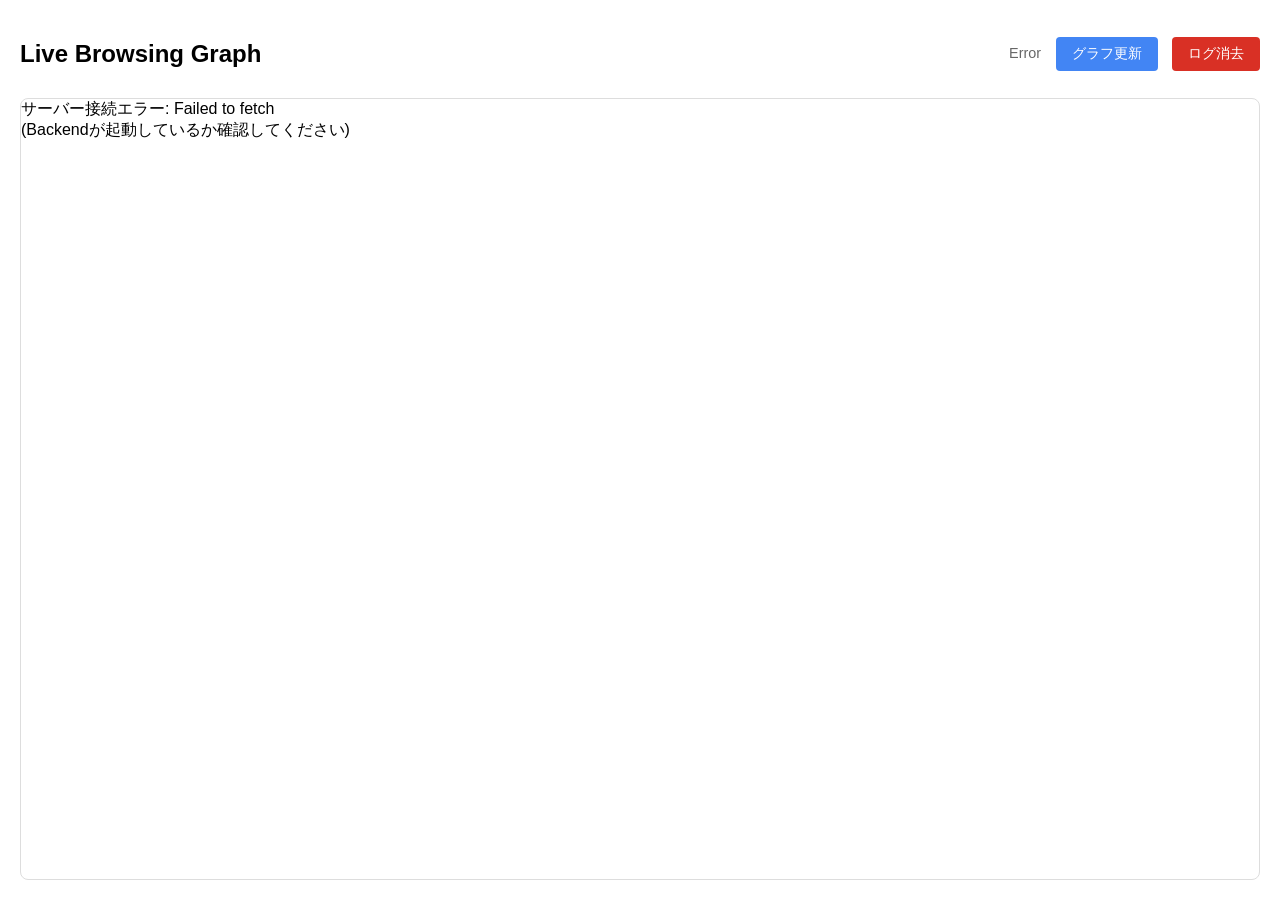
==== frontend/index.html @ fe94ca19 "ディレクトリ整理" ====
<!DOCTYPE html>
<html lang="ja">
<head>
    <meta charset="UTF-8">
    <title>Live Knowledge Graph</title>
    <script src="https://cdn.plot.ly/plotly-2.27.0.min.js"></script>
    <style>
        body { font-family: sans-serif; margin: 0; padding: 20px; height: 100vh; display: flex; flex-direction: column; box-sizing: border-box; }
        header { display: flex; justify-content: space-between; align-items: center; margin-bottom: 10px; }
        #graph_area { flex: 1; border: 1px solid #ddd; border-radius: 8px; position: relative; }
        button { padding: 8px 16px; cursor: pointer; background: #4285f4; color: white; border: none; border-radius: 4px; font-size: 14px; }
        button:hover { background: #357ae8; }
        button.danger { background: #d93025; margin-left: 10px; }
        button.danger:hover { background: #b02a20; }
        #status { color: #666; font-size: 0.9em; margin-right: 10px; }
    </style>
</head>
<body>
    <header>
        <h2>Live Browsing Graph</h2>
        <div>
            <span id="status">Ready</span>
            <button onclick="fetchGraph()">グラフ更新</button>
            <button class="danger" onclick="clearLogs()">ログ消去</button>
        </div>
    </header>
    
    <div id="graph_area">Loading...</div>

    <script>
        const API_URL = "http://127.0.0.1:8000";

        // グラフデータの取得と描画
        async function fetchGraph() {
            const statusEl = document.getElementById('status');
            statusEl.innerText = "Updating...";
            
            try {
                const response = await fetch(`${API_URL}/api/graph`);
                if (!response.ok) throw new Error("Server Error");
                
                const fig = await response.json();
                
                if (!fig.data || fig.data.length === 0) {
                    document.getElementById('graph_area').innerText = "データがありません。ブラウジングを開始してください。";
                    statusEl.innerText = "No Data";
                    return;
                }

                // 前回のグラフをクリアして再描画
                document.getElementById('graph_area').innerText = ""; 
                Plotly.newPlot('graph_area', fig.data, fig.layout);

                // クリックイベントの設定 (始点からのパス表示)
                const myPlot = document.getElementById('graph_area');
                myPlot.on('plotly_click', function(data){
                    if (data.points.length > 0) {
                        const pathText = data.points[0].customdata;
                        if (pathText) {
                            alert("【始点からの道のり】\n\n" + pathText);
                        }
                    }
                });
                
                statusEl.innerText = "Updated";

            } catch (e) {
                console.error(e);
                document.getElementById('graph_area').innerText = "サーバー接続エラー: " + e.message + "\n(Backendが起動しているか確認してください)";
                statusEl.innerText = "Error";
            }
        }

        // ログの消去
        async function clearLogs() {
            if(confirm("サーバー上のログを全て消去しますか？")) {
                try {
                    await fetch(`${API_URL}/api/logs`, { method: 'DELETE' });
                    fetchGraph(); // グラフもクリア
                } catch (e) {
                    alert("削除に失敗しました: " + e.message);
                }
            }
        }

        // 初回実行
        fetchGraph();
    </script>
</body>
</html>
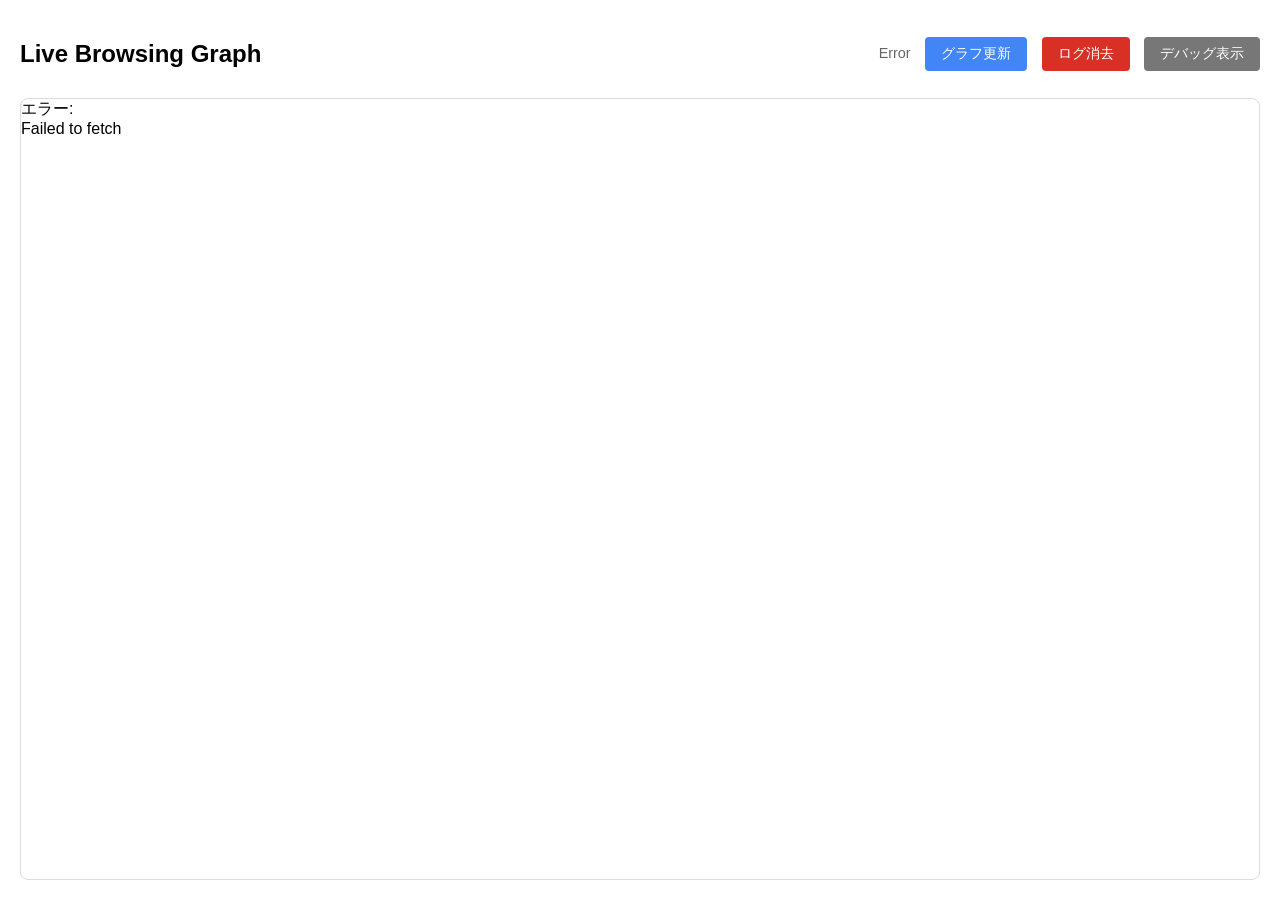
==== commit 2ed47269: "動作確認済み" ====
--- a/frontend/index.html
+++ b/frontend/index.html
@@ -2,17 +2,18 @@
 <html lang="ja">
 <head>
     <meta charset="UTF-8">
-    <title>Live Knowledge Graph</title>
+    <title>Live Knowledge Graph (Debug)</title>
     <script src="https://cdn.plot.ly/plotly-2.27.0.min.js"></script>
     <style>
         body { font-family: sans-serif; margin: 0; padding: 20px; height: 100vh; display: flex; flex-direction: column; box-sizing: border-box; }
         header { display: flex; justify-content: space-between; align-items: center; margin-bottom: 10px; }
-        #graph_area { flex: 1; border: 1px solid #ddd; border-radius: 8px; position: relative; }
+        #graph_area { flex: 1; border: 1px solid #ddd; border-radius: 8px; position: relative; min-height: 400px; /* ★高さを確保 */ }
         button { padding: 8px 16px; cursor: pointer; background: #4285f4; color: white; border: none; border-radius: 4px; font-size: 14px; }
         button:hover { background: #357ae8; }
         button.danger { background: #d93025; margin-left: 10px; }
         button.danger:hover { background: #b02a20; }
         #status { color: #666; font-size: 0.9em; margin-right: 10px; }
+        #debug_log { margin-top: 10px; padding: 10px; background: #f0f0f0; border: 1px solid #ccc; font-family: monospace; font-size: 12px; height: 100px; overflow-y: scroll; display: none; }
     </style>
 </head>
 <body>
@@ -22,43 +23,65 @@
             <span id="status">Ready</span>
             <button onclick="fetchGraph()">グラフ更新</button>
             <button class="danger" onclick="clearLogs()">ログ消去</button>
+            <button onclick="toggleDebug()" style="background:#777; margin-left:10px;">デバッグ表示</button>
         </div>
     </header>
     
     <div id="graph_area">Loading...</div>
+    <div id="debug_log"></div>
 
     <script>
         const API_URL = "http://127.0.0.1:8000";
+
+        function log(msg) {
+            console.log(msg);
+            const logDiv = document.getElementById('debug_log');
+            logDiv.innerHTML += `<div>${new Date().toLocaleTimeString()} ${msg}</div>`;
+            logDiv.scrollTop = logDiv.scrollHeight;
+        }
+
+        function toggleDebug() {
+            const d = document.getElementById('debug_log');
+            d.style.display = d.style.display === 'none' ? 'block' : 'none';
+        }
 
         // グラフデータの取得と描画
         async function fetchGraph() {
             const statusEl = document.getElementById('status');
             statusEl.innerText = "Updating...";
+            log("Fetching graph data...");
             
             try {
-                const response = await fetch(`${API_URL}/api/graph`);
-                if (!response.ok) throw new Error("Server Error");
+                // キャッシュ回避のためにタイムスタンプを付与
+                const response = await fetch(`${API_URL}/api/graph?t=${new Date().getTime()}`);
+                
+                if (!response.ok) throw new Error(`Server returned ${response.status}`);
                 
                 const fig = await response.json();
+                log(`Received Data: ${JSON.stringify(fig).substring(0, 100)}...`); // データの先頭を表示
                 
-                if (!fig.data || fig.data.length === 0) {
-                    document.getElementById('graph_area').innerText = "データがありません。ブラウジングを開始してください。";
+                // データチェック
+                if (!fig || !fig.data || fig.data.length === 0) {
+                    log("Data is empty.");
+                    document.getElementById('graph_area').innerText = "データがありません。サーバーにログが届いていない可能性があります。";
                     statusEl.innerText = "No Data";
                     return;
                 }
 
-                // 前回のグラフをクリアして再描画
+                log(`Traces found: ${fig.data.length} items`);
+
+                // 描画
                 document.getElementById('graph_area').innerText = ""; 
-                Plotly.newPlot('graph_area', fig.data, fig.layout);
+                await Plotly.newPlot('graph_area', fig.data, fig.layout);
+                log("Graph plotted successfully.");
 
-                // クリックイベントの設定 (始点からのパス表示)
+                // クリックイベント
                 const myPlot = document.getElementById('graph_area');
+                myPlot.removeAllListeners('plotly_click'); // 重複防止
                 myPlot.on('plotly_click', function(data){
                     if (data.points.length > 0) {
                         const pathText = data.points[0].customdata;
-                        if (pathText) {
-                            alert("【始点からの道のり】\n\n" + pathText);
-                        }
+                        if (pathText) alert("【始点からの道のり】\n\n" + pathText);
                     }
                 });
                 
@@ -66,20 +89,16 @@
 
             } catch (e) {
                 console.error(e);
-                document.getElementById('graph_area').innerText = "サーバー接続エラー: " + e.message + "\n(Backendが起動しているか確認してください)";
+                log(`Error: ${e.message}`);
+                document.getElementById('graph_area').innerText = "エラー:\n" + e.message;
                 statusEl.innerText = "Error";
             }
         }
 
-        // ログの消去
         async function clearLogs() {
-            if(confirm("サーバー上のログを全て消去しますか？")) {
-                try {
-                    await fetch(`${API_URL}/api/logs`, { method: 'DELETE' });
-                    fetchGraph(); // グラフもクリア
-                } catch (e) {
-                    alert("削除に失敗しました: " + e.message);
-                }
+            if(confirm("ログを消去しますか？")) {
+                await fetch(`${API_URL}/api/logs`, { method: 'DELETE' });
+                fetchGraph();
             }
         }
 
